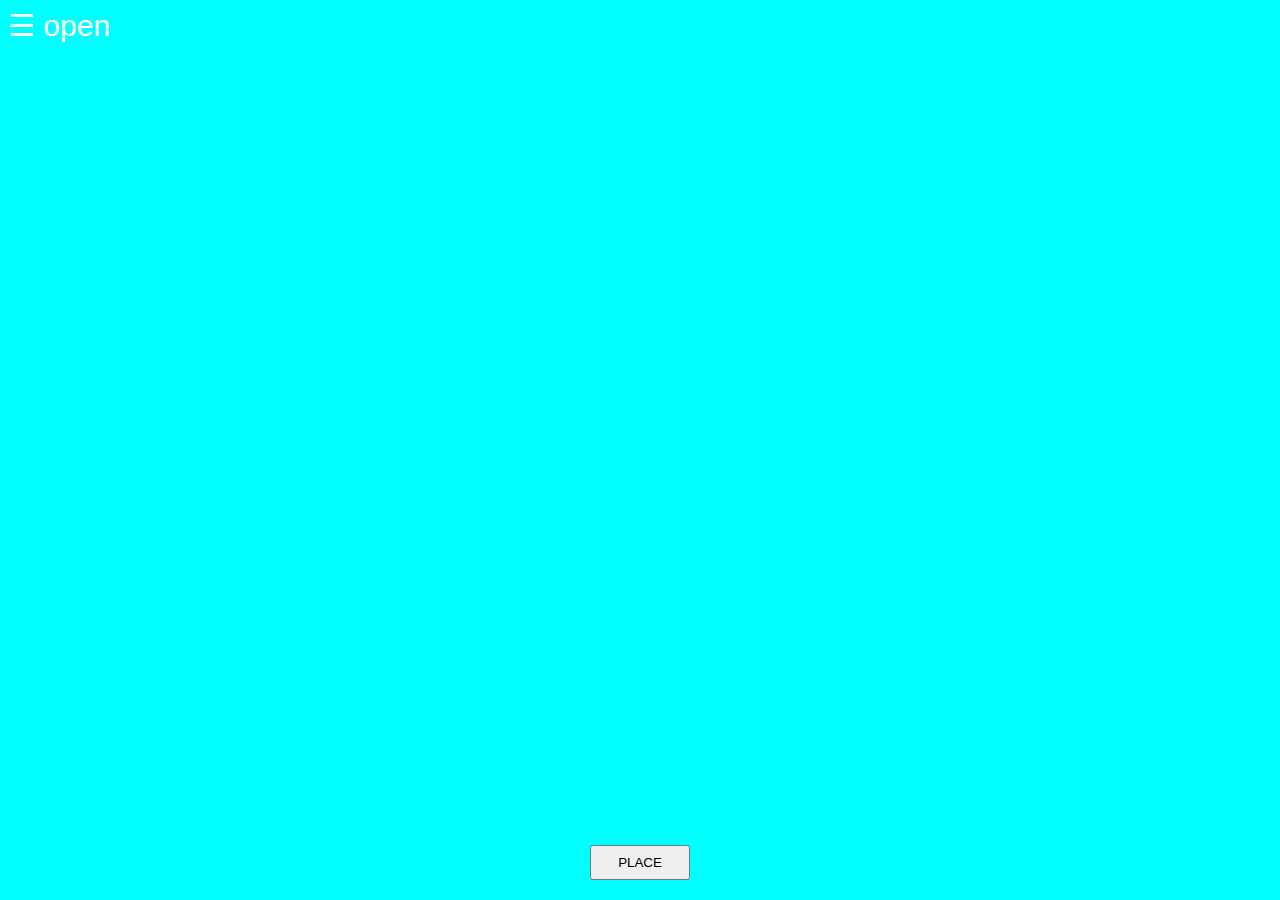
==== tutorial/index.html @ 34fc0676 "firstcommit" ====
<!DOCTYPE html>
<html lang="en">
	<head>
		<title>three.js ar - hit test</title>
		<meta charset="utf-8">
		<meta name="viewport" content="width=device-width, initial-scale=1.0, user-scalable=no">
		<link type="text/css" rel="stylesheet" href="main.css">
		<script src="https://ajax.googleapis.com/ajax/libs/jquery/3.5.1/jquery.min.js"></script>
	</head>
	<body>

		<div id="content">
			<div id="mySidenav" class="sidenav">
				<a href="javascript:void(0)" class="closebtn" onclick="closeNav()">&times;</a>
				<a class="ar-object" id="1" href="#">item_1</a>
				<a class="ar-object" id="2" href="#">item_2</a>
				<a class="ar-object" id="3" href="#">item_3</a>
				<a class="ar-object" id="4" href="#">item_4</a>
			</div>
	
			<div id="container" style="position: fixed;"></div>
			  
			<span style="font-size:30px;cursor:pointer;position: absolute;" onclick="openNav()">&#9776; open</span>
		
			<button type="button" id="place-button">PLACE</button>
		</div>

		<script>
			function openNav() {
			  document.getElementById("mySidenav").style.width = "250px";
			}
			
			function closeNav() {
			  document.getElementById("mySidenav").style.width = "0";
			}
		</script>

		<script type="module">

			import * as THREE from './build/three.module.js';
			import { ARButton } from './jsm/webxr/ARButton.js';
			import { VRButton } from './jsm/webxr/VRButton.js';
			//
			import { OrbitControls } from './jsm/controls/OrbitControls.js';
			import { GLTFLoader } from './jsm/loaders/GLTFLoader.js';
			import { RGBELoader } from './jsm/loaders/RGBELoader.js';
			import { RoughnessMipmapper } from './jsm/utils/RoughnessMipmapper.js';

			var container;
			var camera, scene, renderer;
			var controller;

			var reticle, pmremGenerator, current_object, controls, isAR, envmap;

			var hitTestSource = null;
			var hitTestSourceRequested = false;

			init();
			animate();

			$(".ar-object").click(function(){
				if(current_object != null){
					scene.remove(current_object);
				}

				loadModel($(this).attr("id"));
			});

			$("#ARButton").click(function(){
				current_object.visible = false;
				isAR = true;
			});

			$("#VRButton").click(function(){
				scene.background = envmap;
				scene.position.z = -2;
			});

			$("#place-button").click(function(){
				arPlace();
			});

			function arPlace(){
				if ( reticle.visible ) {
					current_object.position.setFromMatrixPosition(reticle.matrix);
					current_object.visible = true;
				}
			}

			function loadModel(model){
				
				new RGBELoader()
					.setDataType(THREE.UnsignedByteType)
					.setPath('textures/')
					.load('photo_studio_01_1k.hdr', function(texture){

						envmap = pmremGenerator.fromEquirectangular(texture).texture;

						scene.environment = envmap;
						texture.dispose();
						pmremGenerator.dispose();
						render();

						var loader = new GLTFLoader().setPath('3d/');
						loader.load(model + ".glb", function(glb) {

							current_object = glb.scene;
							scene.add(current_object);

							arPlace();

							var box = new THREE.Box3();
							box.setFromObject(current_object);
							box.center(controls.target);

							controls.update();
							render();
						});
					});
			}

			function init() {

				container = document.createElement( 'div' );
				document.getElementById("container").appendChild( container );

				scene = new THREE.Scene();
				window.scene = scene;

				camera = new THREE.PerspectiveCamera( 70, window.innerWidth / window.innerHeight, 0.001, 200 );

				var directionalLight = new THREE.DirectionalLight(0xdddddd, 1);
				directionalLight.position.set(0, 0, 1).normalize();
				scene.add(directionalLight);

				var ambientLight = new THREE.AmbientLight(0x222222);
				scene.add(ambientLight);

				//

				renderer = new THREE.WebGLRenderer( { antialias: true, alpha: true } );
				renderer.setPixelRatio( window.devicePixelRatio );
				renderer.setSize( window.innerWidth, window.innerHeight );
				renderer.xr.enabled = true;
				container.appendChild( renderer.domElement );

				pmremGenerator = new THREE.PMREMGenerator(renderer);
				pmremGenerator.compileEquirectangularShader();

				controls = new OrbitControls(camera, renderer.domElement);
				controls.addEventListener('change', render);
				controls.minDistance = 2;
				controls.maxDistance = 10;
				controls.target.set(0, 0, -0.2);
				controls.enableDamping = true;
				controls.dampingFactor = 0.05;

				//VR SETUP
				document.body.appendChild(VRButton.createButton(renderer));

				//AR SETUP

				let options = {
					requiredFeatures: ['hit-test'],
					optionalFeatures: ['dom-overlay'],
				}

				options.domOverlay = { root: document.getElementById('content')};

				document.body.appendChild( ARButton.createButton(renderer, options));

				//document.body.appendChild( ARButton.createButton( renderer, { requiredFeatures: [ 'hit-test' ] } ) );

				//

				reticle = new THREE.Mesh(
					new THREE.RingBufferGeometry( 0.15, 0.2, 32 ).rotateX( - Math.PI / 2 ),
					new THREE.MeshBasicMaterial()
				);
				reticle.matrixAutoUpdate = false;
				reticle.visible = false;
				scene.add( reticle );

				//

				window.addEventListener( 'resize', onWindowResize, false );

				renderer.domElement.addEventListener('touchstart', function(e){
					e.preventDefault();
					touchDown=true;
					touchX = e.touches[0].pageX;
					touchY = e.touches[0].pageY;
				}, false);

				renderer.domElement.addEventListener('touchend', function(e){
					e.preventDefault();
					touchDown = false;
				}, false);

				renderer.domElement.addEventListener('touchmove', function(e){
					e.preventDefault();
					
					if(!touchDown){
						return;
					}

					deltaX = e.touches[0].pageX - touchX;
					deltaY = e.touches[0].pageY - touchY;
					touchX = e.touches[0].pageX;
					touchY = e.touches[0].pageY;

					rotateObject();

				}, false);

			}

			var touchDown, touchX, touchY, deltaX, deltaY;

			function rotateObject(){
				if(current_object && reticle.visible){
					current_object.rotation.y += deltaX / 100;
				}
			}

			function onWindowResize() {

				camera.aspect = window.innerWidth / window.innerHeight;
				camera.updateProjectionMatrix();

				renderer.setSize( window.innerWidth, window.innerHeight );

			}

			//

			function animate() {

				renderer.setAnimationLoop( render );
				requestAnimationFrame(animate);
				controls.update();

			}

			function render( timestamp, frame ) {

				if ( frame && isAR) {

					var referenceSpace = renderer.xr.getReferenceSpace();
					var session = renderer.xr.getSession();

					if ( hitTestSourceRequested === false ) {

						session.requestReferenceSpace( 'viewer' ).then( function ( referenceSpace ) {

							session.requestHitTestSource( { space: referenceSpace } ).then( function ( source ) {

								hitTestSource = source;

							} );

						} );

						session.addEventListener( 'end', function () {

							hitTestSourceRequested = false;
							hitTestSource = null;

							isAR = false;

							reticle.visible = false;

							var box = new THREE.Box3();
							box.setFromObject(current_object);
							box.center(controls.target);

							document.getElementById("place-button").style.display = "	";

						} );

						hitTestSourceRequested = true;

					}

					if ( hitTestSource ) {

						var hitTestResults = frame.getHitTestResults( hitTestSource );

						if ( hitTestResults.length ) {

							var hit = hitTestResults[ 0 ];

							document.getElementById("place-button").style.display = "block";

							reticle.visible = true;
							reticle.matrix.fromArray( hit.getPose( referenceSpace ).transform.matrix );

						} else {

							reticle.visible = false;

							document.getElementById("place-button").style.display = "none";

						}

					}

				}

				renderer.render( scene, camera );

			}

		</script>
	</body>
</html>
---- tutorial/main.css ----
body {
    background-color: aqua;
    color: #fff;
    font-family: "Lato", sans-serif;
  }
  
  .sidenav {
    height: 100%;
    width: 0;
    position: fixed;
    z-index: 1;
    top: 0;
    left: 0;
    background-color: #111;
    overflow-x: hidden;
    transition: 0.5s;
    padding-top: 60px;
  }
  
  .sidenav a {
    padding: 8px 8px 8px 32px;
    text-decoration: none;
    font-size: 25px;
    color: #818181;
    display: block;
    transition: 0.3s;
  }
  
  .sidenav a:hover {
    color: #f1f1f1;
  }
  
  .sidenav .closebtn {
    position: absolute;
    top: 0;
    right: 25px;
    font-size: 36px;
    margin-left: 50px;
  }
  
  @media screen and (max-height: 450px) {
    .sidenav {padding-top: 15px;}
    .sidenav a {font-size: 18px;}
  }

  #place-button{
    position: absolute;
    bottom: 20px;
    left: calc(50% - 50px);
    width: 100px;
    height: 35px;
    display: block;
  }

  #VRButton{
    margin-bottom: 70px !important;
  }
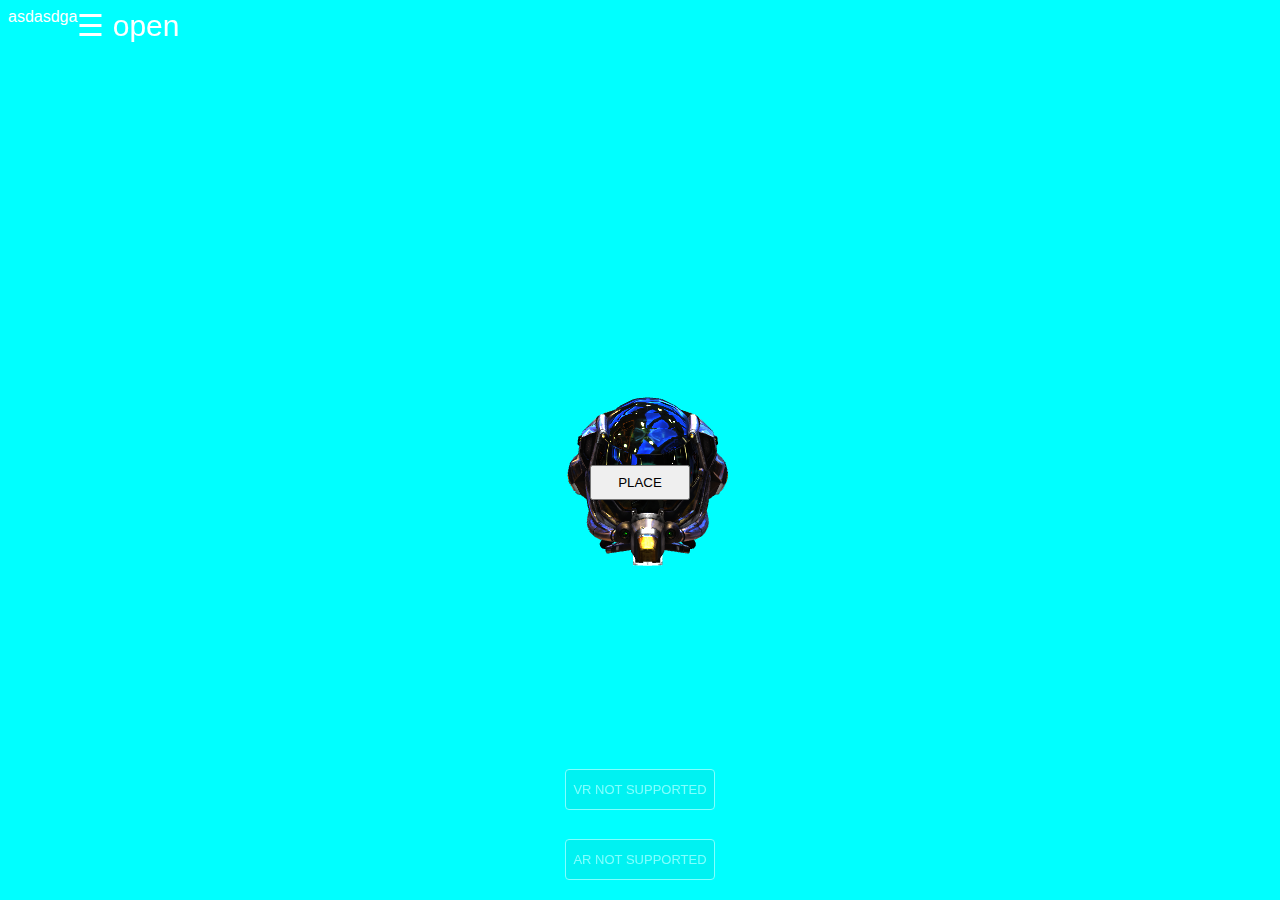
==== commit dccfb247: "Update index.html" ====
--- a/tutorial/index.html
+++ b/tutorial/index.html
@@ -10,6 +10,7 @@
 	<body>
 
 		<div id="content">
+			asdasdga
 			<div id="mySidenav" class="sidenav">
 				<a href="javascript:void(0)" class="closebtn" onclick="closeNav()">&times;</a>
 				<a class="ar-object" id="1" href="#">item_1</a>
@@ -35,9 +36,17 @@
 			}
 		</script>
 
+	<script type="importmap">
+		{
+			"imports": {
+				"three": "../build/three.module.js"
+			}
+			
+		}
+	</script>
 		<script type="module">
-
-			import * as THREE from './build/three.module.js';
+			import * as THREE from 'three';
+			//import * as THREE from './build/three.module.js';
 			import { ARButton } from './jsm/webxr/ARButton.js';
 			import { VRButton } from './jsm/webxr/VRButton.js';
 			//
@@ -59,15 +68,15 @@
 			animate();
 
 			$(".ar-object").click(function(){
-				if(current_object != null){
-					scene.remove(current_object);
-				}
-
-				loadModel($(this).attr("id"));
+				// if(current_object != null){
+				// 	scene.remove(current_object);
+				// }
+
+				// loadModel($(this).attr("id"));
 			});
 
 			$("#ARButton").click(function(){
-				current_object.visible = false;
+				// current_object.visible = false;
 				isAR = true;
 			});
 
@@ -82,42 +91,13 @@
 
 			function arPlace(){
 				if ( reticle.visible ) {
-					current_object.position.setFromMatrixPosition(reticle.matrix);
-					current_object.visible = true;
+					
+					// current_object.position.setFromMatrixPosition(reticle.matrix);
+					// current_object.visible = true;
 				}
 			}
 
-			function loadModel(model){
-				
-				new RGBELoader()
-					.setDataType(THREE.UnsignedByteType)
-					.setPath('textures/')
-					.load('photo_studio_01_1k.hdr', function(texture){
-
-						envmap = pmremGenerator.fromEquirectangular(texture).texture;
-
-						scene.environment = envmap;
-						texture.dispose();
-						pmremGenerator.dispose();
-						render();
-
-						var loader = new GLTFLoader().setPath('3d/');
-						loader.load(model + ".glb", function(glb) {
-
-							current_object = glb.scene;
-							scene.add(current_object);
-
-							arPlace();
-
-							var box = new THREE.Box3();
-							box.setFromObject(current_object);
-							box.center(controls.target);
-
-							controls.update();
-							render();
-						});
-					});
-			}
+
 
 			function init() {
 
@@ -137,6 +117,50 @@
 				scene.add(ambientLight);
 
 				//
+
+				new RGBELoader()
+					.setPath( 'textures/equirectangular/' )
+					.load( 'royal_esplanade_1k.hdr', function ( texture ) {
+
+						texture.mapping = THREE.EquirectangularReflectionMapping;
+
+						//scene.background = texture;
+						scene.environment = texture;
+
+						render();
+
+						// model
+
+						const loader = new GLTFLoader().setPath( '3d/' );
+						loader.load( 'DamagedHelmet.gltf', function ( gltf ) {
+
+							gltf.scene.traverse(function (child) {
+							if (child.isMesh) {
+								let m = child
+								var monkey = m
+								console.log('monkey ->' + monkey)
+								model = monkey;
+								}
+							
+							})
+						    var model = gltf.scene;
+							var obj = gltf.scene;
+							model.position.set( 0, 0, -1 );
+							model.scale.set( 0.4, 0.4, 0.4 );
+							//mesh.quaternion.setFromRotationMatrix(; controller.matrixWorld );
+							//console.log(gltf.scene)
+							//cubes77.push(gltf.scene)
+							console.log(model)
+							//onlodinen(model)
+							scene.add( model );
+							var GlbObject = model ;
+							console.log('Default OBJ -> ' + GlbObject.name)
+							
+							render();
+
+						} );
+
+					} );
 
 				renderer = new THREE.WebGLRenderer( { antialias: true, alpha: true } );
 				renderer.setPixelRatio( window.devicePixelRatio );
@@ -160,10 +184,12 @@
 
 				//AR SETUP
 
+
 				let options = {
 					requiredFeatures: ['hit-test'],
-					optionalFeatures: ['dom-overlay'],
+					optionalFeatures: ['dom-overlay']
 				}
+
 
 				options.domOverlay = { root: document.getElementById('content')};
 
@@ -218,9 +244,9 @@
 			var touchDown, touchX, touchY, deltaX, deltaY;
 
 			function rotateObject(){
-				if(current_object && reticle.visible){
-					current_object.rotation.y += deltaX / 100;
-				}
+				// if(current_object && reticle.visible){
+				// 	current_object.rotation.y += deltaX / 100;
+				// }
 			}
 
 			function onWindowResize() {
@@ -274,7 +300,7 @@
 							box.setFromObject(current_object);
 							box.center(controls.target);
 
-							document.getElementById("place-button").style.display = "	";
+							document.getElementById("place-button").style.display = "block";
 
 						} );
 
@@ -299,7 +325,7 @@
 
 							reticle.visible = false;
 
-							document.getElementById("place-button").style.display = "none";
+							document.getElementById("place-button").style.display = "block";
 
 						}
 
--- a/tutorial/main.css
+++ b/tutorial/main.css
@@ -45,7 +45,7 @@
 
   #place-button{
     position: absolute;
-    bottom: 20px;
+    bottom: 400px;
     left: calc(50% - 50px);
     width: 100px;
     height: 35px;
